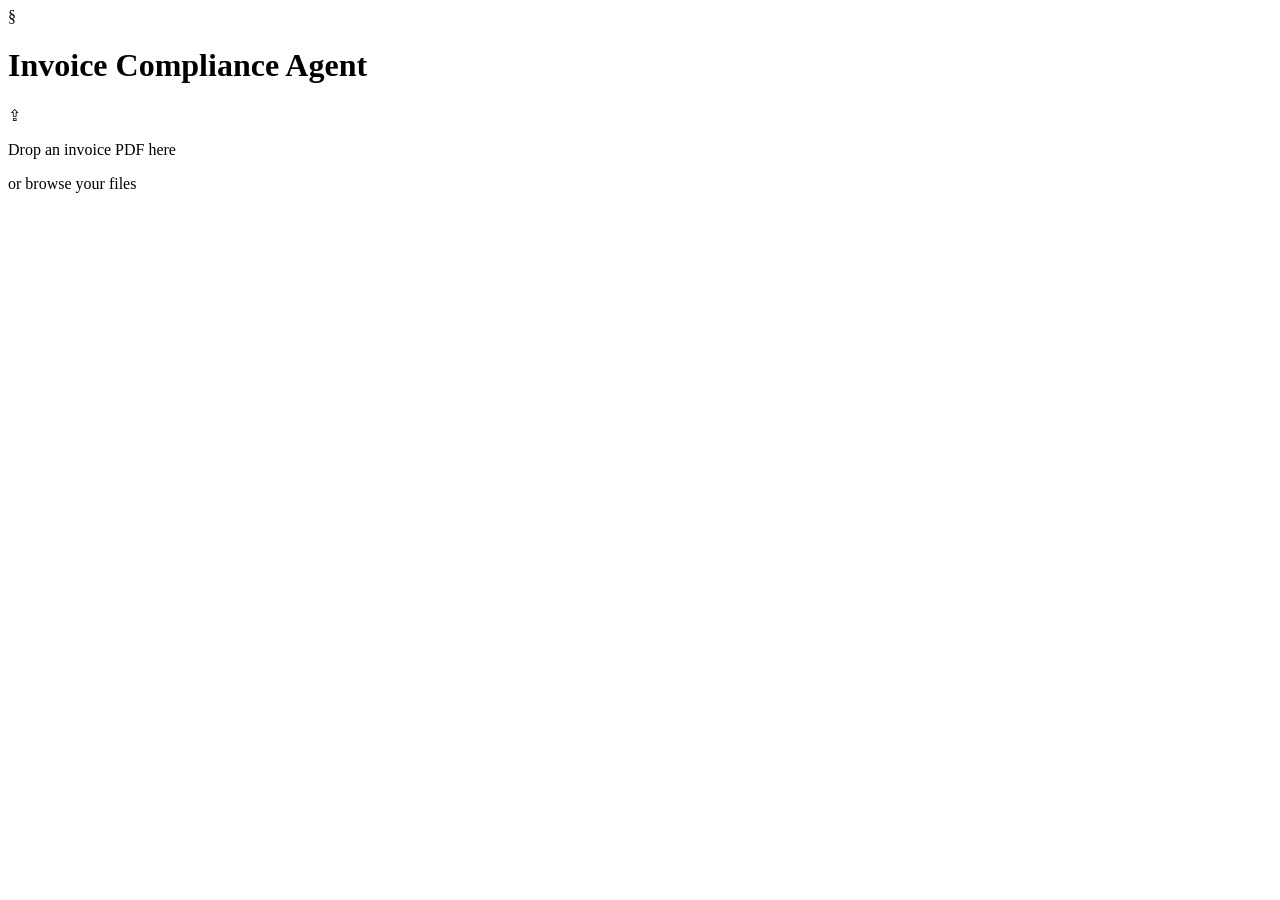
==== src/ui/static/index.html @ 5662156f "improve rule printing" ====
<!doctype html>
<html lang="en">
<head>
  <meta charset="utf-8">
  <meta name="viewport" content="width=device-width, initial-scale=1">
  <title>Invoice Compliance Agent</title>
  <link rel="stylesheet" href="/static/style.css">
</head>
<body>
  <header class="topbar">
    <div class="brand">
      <span class="brand-mark" aria-hidden="true">§</span>
      <h1>Invoice Compliance Agent</h1>
    </div>
    <div id="models" class="chips" aria-label="Models in use"></div>
  </header>

  <main class="layout">
    <section id="upload-card" class="card">
      <div id="dropzone" class="dropzone" tabindex="0" role="button"
           aria-label="Choose or drop an invoice PDF">
        <div class="drop-icon" aria-hidden="true">⇪</div>
        <p class="drop-title">Drop an invoice PDF here</p>
        <p class="drop-sub">or <span class="link">browse</span> your files</p>
        <input id="file-input" type="file" accept="application/pdf,.pdf" hidden>
      </div>
      <p id="upload-error" class="error-text" role="alert" hidden></p>
    </section>

    <section id="run-card" class="card" hidden>
      <div class="run-top">
      <div class="run-head">
        <div>
          <p class="eyebrow">Document</p>
          <h2 id="run-file" class="run-file"></h2>
        </div>
        <div class="run-meta">
          <span id="run-state" class="pill">Queued</span>
          <span id="run-elapsed" class="elapsed" aria-label="Elapsed time">0.0s</span>
          <button id="new-run" class="btn" type="button" hidden>New invoice</button>
        </div>
      </div>

      <ol id="stepper" class="stepper" aria-label="Agent phases">
        <li data-phase="SCAN"><span class="dot"></span><span class="step-name">Scan</span><span class="step-sub">Understanding the document</span></li>
        <li data-phase="EXTRACT"><span class="dot"></span><span class="step-name">Extract</span><span class="step-sub">Pulling structured data</span></li>
        <li data-phase="VALIDATE"><span class="dot"></span><span class="step-name">Validate</span><span class="step-sub">Visual checks &amp; finish</span></li>
      </ol>
      </div>

      <p id="queue-note" class="note" hidden></p>
      <div id="timeline" class="timeline" aria-live="polite"></div>

      <div id="banner" class="banner" hidden>
        <p id="banner-title" class="banner-title"></p>
        <p id="banner-body" class="banner-body"></p>
        <div id="banner-rules"></div>
      </div>
    </section>
  </main>

  <script src="/static/app.js"></script>
</body>
</html>
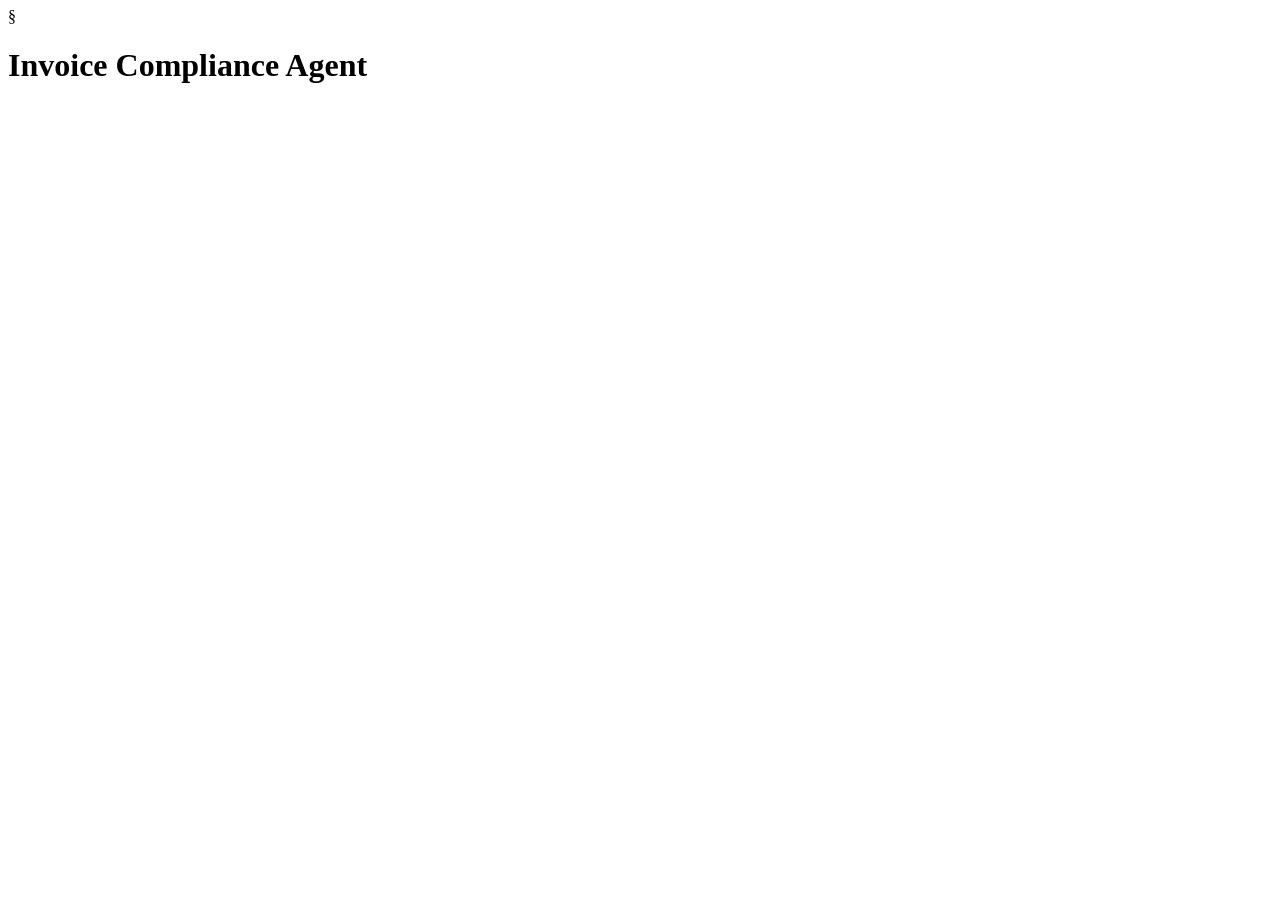
==== commit e542cf3f: "Interface with list of uploaded invoices, their status, and details about the run. Also added accept" ====
--- a/src/ui/static/index.html
+++ b/src/ui/static/index.html
@@ -16,16 +16,47 @@
   </header>
 
   <main class="layout">
-    <section id="upload-card" class="card">
-      <div id="dropzone" class="dropzone" tabindex="0" role="button"
-           aria-label="Choose or drop an invoice PDF">
-        <div class="drop-icon" aria-hidden="true">⇪</div>
-        <p class="drop-title">Drop an invoice PDF here</p>
-        <p class="drop-sub">or <span class="link">browse</span> your files</p>
-        <input id="file-input" type="file" accept="application/pdf,.pdf" hidden>
-      </div>
-      <p id="upload-error" class="error-text" role="alert" hidden></p>
-    </section>
+    <div id="dashboard" class="dashboard" hidden>
+      <section id="upload-card" class="card upload-card">
+        <div id="dropzone" class="dropzone" tabindex="0" role="button"
+             aria-label="Choose or drop an invoice PDF">
+          <div class="drop-icon" aria-hidden="true">⇪</div>
+          <p class="drop-title">Drop an invoice PDF here</p>
+          <p class="drop-sub">or <span class="link">browse</span> your files</p>
+          <input id="file-input" type="file" accept="application/pdf,.pdf" hidden>
+        </div>
+        <p id="upload-error" class="error-text" role="alert" hidden></p>
+      </section>
+
+      <section class="card runs-card" aria-labelledby="runs-title">
+        <div class="runs-head">
+          <h2 id="runs-title" class="runs-title">Invoices</h2>
+          <div id="status-filters" class="filters" role="group" aria-label="Filter by status"></div>
+        </div>
+        <div class="runs-table" role="table" aria-label="Invoices">
+          <div class="runs-row runs-header" role="row">
+            <span role="columnheader">Invoice</span>
+            <span role="columnheader">Status</span>
+            <span role="columnheader">Issues</span>
+            <span role="columnheader">Uploaded</span>
+          </div>
+          <div id="runs-list" role="rowgroup"></div>
+        </div>
+        <p id="runs-empty" class="runs-empty" hidden></p>
+      </section>
+    </div>
+
+    <div id="run-bar" class="run-bar" hidden>
+      <a class="back-link" href="#/">← All runs</a>
+      <nav id="view-tabs" class="view-tabs" role="tablist" aria-label="Run views">
+        <button id="vtab-run" class="view-tab" type="button" role="tab" data-view="run">Run</button>
+        <button id="vtab-result" class="view-tab" type="button" role="tab" data-view="result"
+                title="Available when the run has finished" disabled>Result</button>
+      </nav>
+      <div id="run-actions" class="run-actions"></div>
+      <p id="action-error" class="error-text action-error" role="alert" hidden></p>
+      <p id="run-history" class="run-history"></p>
+    </div>
 
     <section id="run-card" class="card" hidden>
       <div class="run-top">
@@ -35,9 +66,8 @@
           <h2 id="run-file" class="run-file"></h2>
         </div>
         <div class="run-meta">
-          <span id="run-state" class="pill">Queued</span>
+          <span id="run-state" class="pill">New</span>
           <span id="run-elapsed" class="elapsed" aria-label="Elapsed time">0.0s</span>
-          <button id="new-run" class="btn" type="button" hidden>New invoice</button>
         </div>
       </div>
 
@@ -57,6 +87,40 @@
         <div id="banner-rules"></div>
       </div>
     </section>
+
+    <section id="result-card" class="card result-card" hidden>
+      <div class="result-head">
+        <div>
+          <p class="eyebrow">Flagged document</p>
+          <h2 id="result-file" class="result-title"></h2>
+        </div>
+        <div class="run-meta">
+          <span id="result-status" class="pill"></span>
+          <a id="open-pdf" class="btn" target="_blank" rel="noopener">Open PDF</a>
+        </div>
+      </div>
+      <div class="result-grid">
+        <aside class="result-panel">
+          <div class="tabs" role="tablist">
+            <button id="tab-issues" class="tab" type="button" role="tab" data-tab="issues">Issues</button>
+            <button id="tab-fields" class="tab" type="button" role="tab" data-tab="fields">Fields</button>
+          </div>
+          <ul id="issue-list" class="item-list" role="tabpanel" aria-labelledby="tab-issues"></ul>
+          <ul id="field-list" class="item-list" role="tabpanel" aria-labelledby="tab-fields" hidden></ul>
+        </aside>
+        <div class="viewer-col">
+          <div class="legend" aria-label="Box legend">
+            <span><i class="swatch blue"></i>Value found</span>
+            <span><i class="swatch orange dashed"></i>Value needs review</span>
+            <span><i class="swatch grey dashed"></i>Unsure location</span>
+            <span><i class="swatch red thick"></i>Failed rule</span>
+            <span><i class="swatch orange thick"></i>Warning</span>
+            <span><i class="swatch red dashed thick"></i>Expected here, missing</span>
+          </div>
+          <div id="viewer" class="viewer"></div>
+        </div>
+      </div>
+    </section>
   </main>
 
   <script src="/static/app.js"></script>
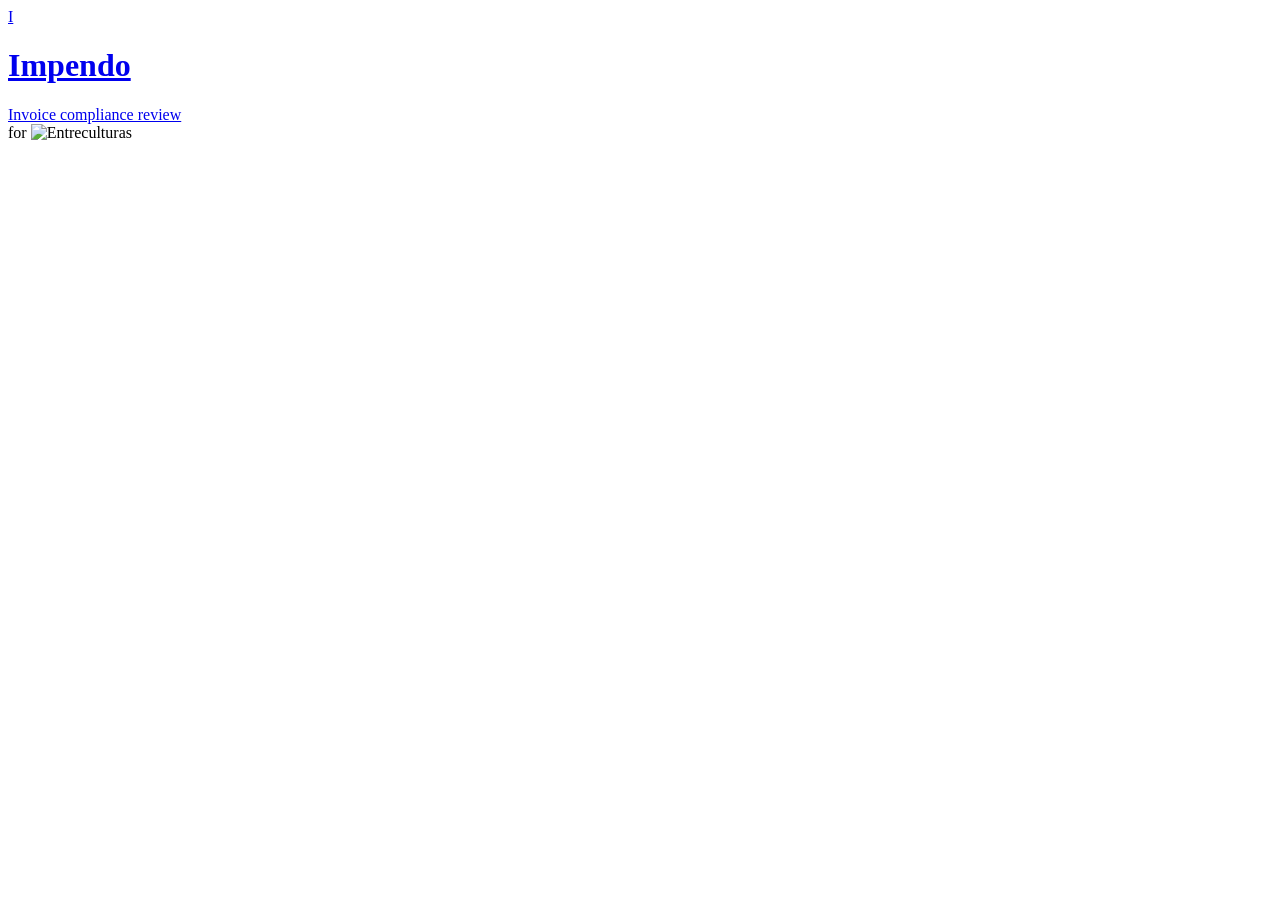
==== commit 7929a9bb: "design shifts to white and red, the application name is updated to Impendo" ====
--- a/src/ui/static/index.html
+++ b/src/ui/static/index.html
@@ -3,16 +3,28 @@
 <head>
   <meta charset="utf-8">
   <meta name="viewport" content="width=device-width, initial-scale=1">
-  <title>Invoice Compliance Agent</title>
+  <title>Impendo</title>
+  <link rel="icon" href="data:image/svg+xml,%3Csvg xmlns='http://www.w3.org/2000/svg' viewBox='0 0 32 32'%3E%3Crect width='32' height='32' rx='8' fill='%23e30600'/%3E%3Ctext x='16' y='23' font-family='Segoe UI,Arial,sans-serif' font-size='20' font-weight='800' fill='white' text-anchor='middle'%3EI%3C/text%3E%3C/svg%3E">
   <link rel="stylesheet" href="/static/style.css">
 </head>
 <body>
   <header class="topbar">
-    <div class="brand">
-      <span class="brand-mark" aria-hidden="true">§</span>
-      <h1>Invoice Compliance Agent</h1>
+    <div class="brand-group">
+      <a class="brand" href="#/" aria-label="Impendo, all invoices">
+        <span class="brand-mark" aria-hidden="true">I</span>
+        <div class="brand-text">
+          <h1>Impendo</h1>
+          <span class="brand-tagline">Invoice compliance review</span>
+        </div>
+      </a>
+      <div class="client">
+        <span class="client-for">for</span>
+        <img class="client-logo" src="/static/entreculturas-logo.svg" alt="Entreculturas" width="174" height="30">
+      </div>
     </div>
-    <div id="models" class="chips" aria-label="Models in use"></div>
+    <div class="topbar-right">
+      <div id="models" class="chips" aria-label="Models in use"></div>
+    </div>
   </header>
 
   <main class="layout">
@@ -47,7 +59,7 @@
     </div>
 
     <div id="run-bar" class="run-bar" hidden>
-      <a class="back-link" href="#/">← All runs</a>
+      <a class="back-link" href="#/">← All invoices</a>
       <nav id="view-tabs" class="view-tabs" role="tablist" aria-label="Run views">
         <button id="vtab-run" class="view-tab" type="button" role="tab" data-view="run">Run</button>
         <button id="vtab-result" class="view-tab" type="button" role="tab" data-view="result"
@@ -123,6 +135,39 @@
     </section>
   </main>
 
+  <!-- Return to the local partner: design preview only, nothing is sent (see statuses.ACTIONS). -->
+  <dialog id="return-dialog" class="dialog" aria-labelledby="return-title">
+    <form id="return-form" method="dialog" class="dialog-body">
+      <div class="dialog-head">
+        <div>
+          <p class="eyebrow">Return invoice</p>
+          <h2 id="return-title" class="dialog-title">Return to local partner</h2>
+        </div>
+        <button type="button" class="dialog-close" data-close aria-label="Close">×</button>
+      </div>
+
+      <dl class="return-meta">
+        <dt>Invoice</dt><dd id="return-invoice"></dd>
+        <dt>To</dt><dd>Local partner</dd>
+      </dl>
+
+      <fieldset class="return-issues">
+        <legend>Issues to mention</legend>
+        <div id="return-issue-list"></div>
+      </fieldset>
+
+      <label class="return-label" for="return-message">Message</label>
+      <textarea id="return-message" rows="9" maxlength="4000"></textarea>
+      <p class="hint">Drafted from the issues ticked above. Edit it freely.
+        <button type="button" id="return-redraft" class="link-btn">Redraft from the issues</button></p>
+
+      <div class="dialog-actions">
+        <button type="button" class="btn secondary" data-close>Cancel</button>
+        <button type="submit" class="btn danger">Return invoice</button>
+      </div>
+    </form>
+  </dialog>
+
   <script src="/static/app.js"></script>
 </body>
 </html>
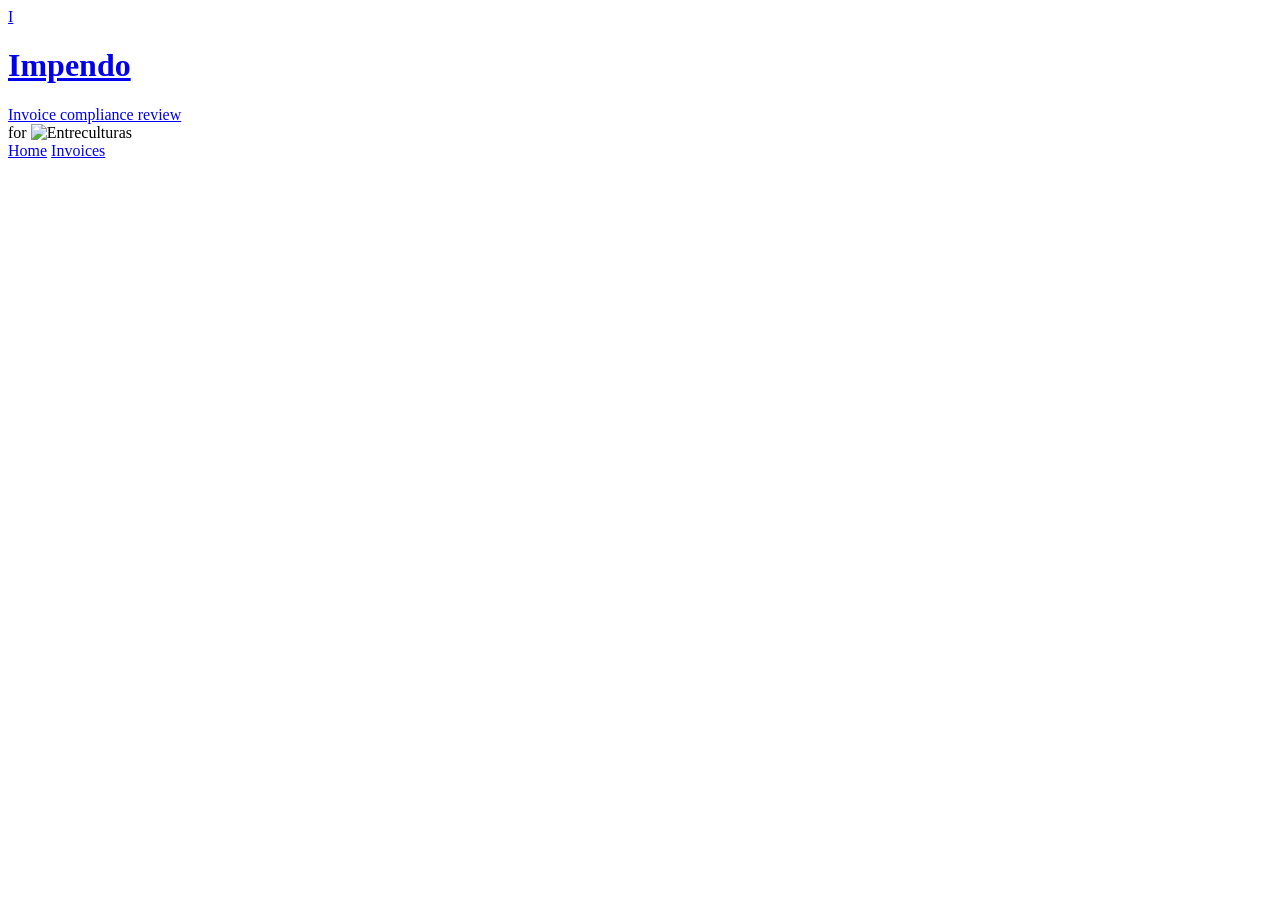
==== commit e095766a: "landing page - could be made nicer" ====
--- a/src/ui/static/index.html
+++ b/src/ui/static/index.html
@@ -10,7 +10,7 @@
 <body>
   <header class="topbar">
     <div class="brand-group">
-      <a class="brand" href="#/" aria-label="Impendo, all invoices">
+      <a class="brand" href="#/" aria-label="Impendo, home">
         <span class="brand-mark" aria-hidden="true">I</span>
         <div class="brand-text">
           <h1>Impendo</h1>
@@ -24,10 +24,43 @@
     </div>
     <div class="topbar-right">
       <div id="models" class="chips" aria-label="Models in use"></div>
+      <nav class="main-nav" aria-label="Main">
+        <a href="#/" data-nav="home">Home</a>
+        <a href="#/invoices" data-nav="invoices">Invoices</a>
+      </nav>
     </div>
   </header>
 
   <main class="layout">
+    <!-- Home: today's desk. The upload card is moved here from the invoices page while it shows. -->
+    <div id="home" class="home" hidden>
+      <section class="card hero" aria-labelledby="hero-title">
+        <p id="hero-greeting" class="hero-greeting"></p>
+        <h2 id="hero-title" class="hero-title">Welcome back to Impendo</h2>
+        <p id="hero-date" class="hero-date"></p>
+        <p id="hero-summary" class="hero-summary"></p>
+        <a id="hero-cta" class="btn hero-cta" href="#/invoices?status=needs_review">Review invoices</a>
+      </section>
+
+      <div id="home-tiles" class="tiles" role="list"></div>
+      <p id="home-alert" class="home-alert" role="status" hidden></p>
+
+      <div class="home-grid">
+        <div class="home-col">
+          <section id="resume-card" class="card resume-card" aria-labelledby="resume-title" hidden>
+            <h3 id="resume-title" class="section-title">Pick up where you left off</h3>
+            <a id="resume-link" class="resume-link"></a>
+          </section>
+          <div id="home-upload-slot"></div>
+        </div>
+        <section class="card activity-card" aria-labelledby="activity-title">
+          <h3 id="activity-title" class="section-title">Recent activity</h3>
+          <ol id="activity-list" class="activity-list"></ol>
+          <p id="activity-empty" class="muted" hidden>Nothing has happened yet. Upload an invoice to get started.</p>
+        </section>
+      </div>
+    </div>
+
     <div id="dashboard" class="dashboard" hidden>
       <section id="upload-card" class="card upload-card">
         <div id="dropzone" class="dropzone" tabindex="0" role="button"
@@ -59,7 +92,7 @@
     </div>
 
     <div id="run-bar" class="run-bar" hidden>
-      <a class="back-link" href="#/">← All invoices</a>
+      <a class="back-link" href="#/invoices">← All invoices</a>
       <nav id="view-tabs" class="view-tabs" role="tablist" aria-label="Run views">
         <button id="vtab-run" class="view-tab" type="button" role="tab" data-view="run">Run</button>
         <button id="vtab-result" class="view-tab" type="button" role="tab" data-view="result"
